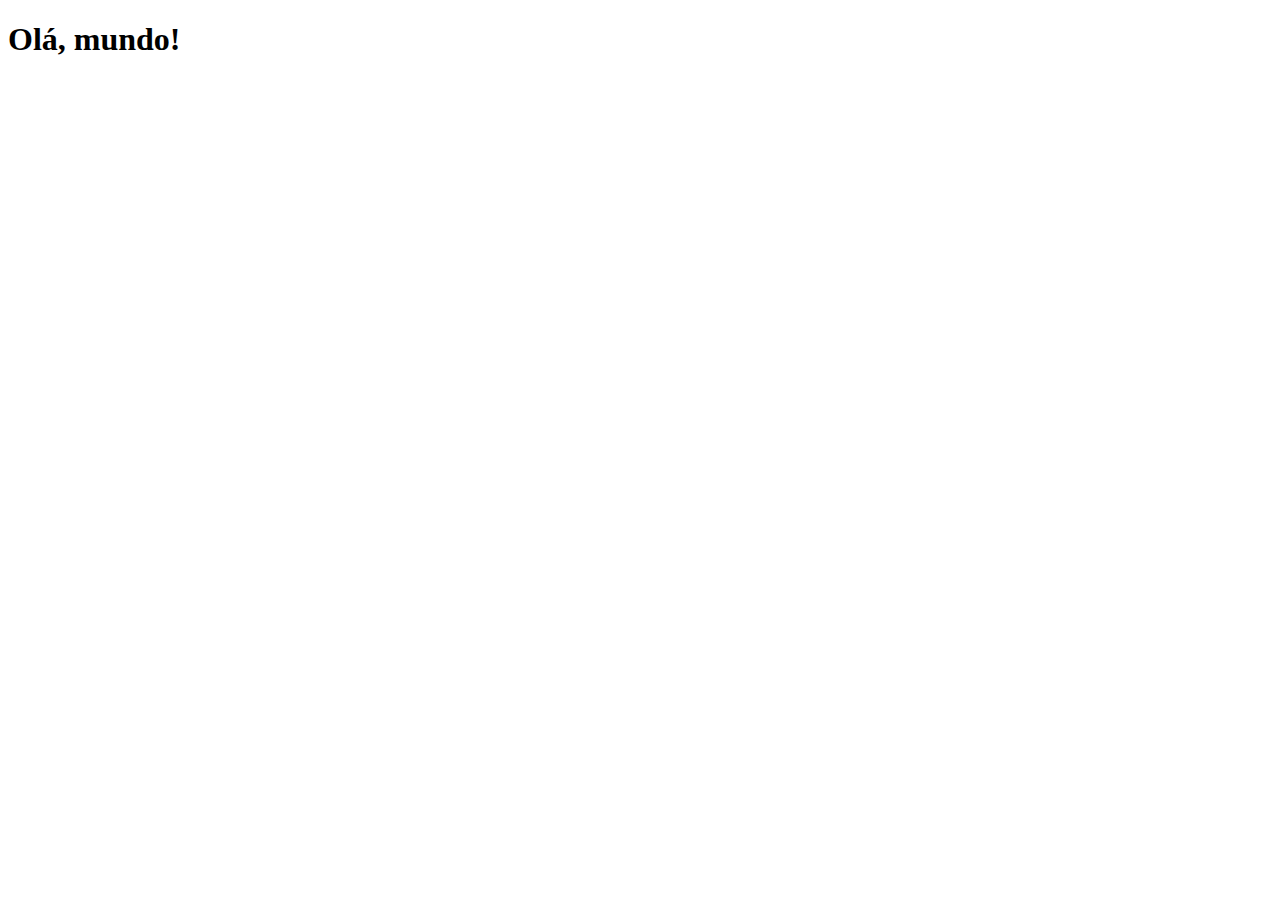
==== client/index.html @ b5ab143c "Init project" ====
<!DOCTYPE html>
<html lang="pt-br">
  <head>
    <meta charset="utf-8">
    <meta name="viewport" content="width=device-width, initial-scale=1, shrink-to-fit=no">

    <link rel="stylesheet" href="https://stackpath.bootstrapcdn.com/bootstrap/4.1.3/css/bootstrap.min.css" integrity="sha384-MCw98/SFnGE8fJT3GXwEOngsV7Zt27NXFoaoApmYm81iuXoPkFOJwJ8ERdknLPMO" crossorigin="anonymous">

    <title>Cadastro de Usuarios</title>
  </head>
  <body>
    <h1>Olá, mundo!</h1>

    

    <script src="https://code.jquery.com/jquery-3.3.1.slim.min.js" integrity="sha384-q8i/X+965DzO0rT7abK41JStQIAqVgRVzpbzo5smXKp4YfRvH+8abtTE1Pi6jizo" crossorigin="anonymous"></script>
    <script src="https://cdnjs.cloudflare.com/ajax/libs/popper.js/1.14.3/umd/popper.min.js" integrity="sha384-ZMP7rVo3mIykV+2+9J3UJ46jBk0WLaUAdn689aCwoqbBJiSnjAK/l8WvCWPIPm49" crossorigin="anonymous"></script>
    <script src="https://stackpath.bootstrapcdn.com/bootstrap/4.1.3/js/bootstrap.min.js" integrity="sha384-ChfqqxuZUCnJSK3+MXmPNIyE6ZbWh2IMqE241rYiqJxyMiZ6OW/JmZQ5stwEULTy" crossorigin="anonymous"></script>
  </body>
</html>
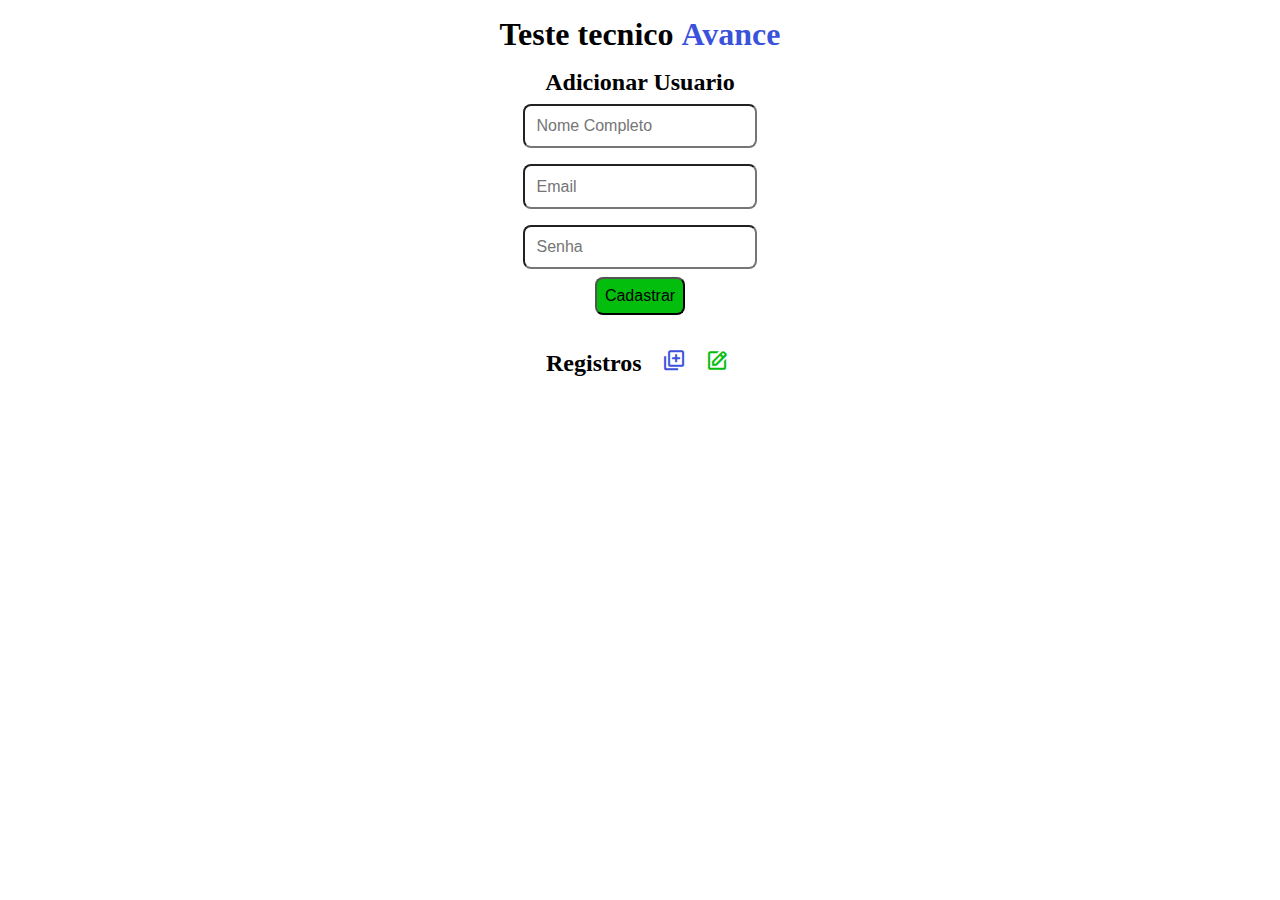
==== commit ef33c391: "the end" ====
--- a/client/index.html
+++ b/client/index.html
@@ -1,20 +1,51 @@
 <!DOCTYPE html>
 <html lang="pt-br">
-  <head>
-    <meta charset="utf-8">
-    <meta name="viewport" content="width=device-width, initial-scale=1, shrink-to-fit=no">
 
-    <link rel="stylesheet" href="https://stackpath.bootstrapcdn.com/bootstrap/4.1.3/css/bootstrap.min.css" integrity="sha384-MCw98/SFnGE8fJT3GXwEOngsV7Zt27NXFoaoApmYm81iuXoPkFOJwJ8ERdknLPMO" crossorigin="anonymous">
+<head>
+  <meta charset="utf-8">
+  <meta name="viewport" content="width=device-width, initial-scale=1, shrink-to-fit=no">
 
-    <title>Cadastro de Usuarios</title>
-  </head>
-  <body>
-    <h1>Olá, mundo!</h1>
+  <link rel="stylesheet" href="main.css">
+  <link href='https://unpkg.com/boxicons@2.1.4/css/boxicons.min.css' rel='stylesheet'>
 
-    
+  <script src="main.js"></script>
 
-    <script src="https://code.jquery.com/jquery-3.3.1.slim.min.js" integrity="sha384-q8i/X+965DzO0rT7abK41JStQIAqVgRVzpbzo5smXKp4YfRvH+8abtTE1Pi6jizo" crossorigin="anonymous"></script>
-    <script src="https://cdnjs.cloudflare.com/ajax/libs/popper.js/1.14.3/umd/popper.min.js" integrity="sha384-ZMP7rVo3mIykV+2+9J3UJ46jBk0WLaUAdn689aCwoqbBJiSnjAK/l8WvCWPIPm49" crossorigin="anonymous"></script>
-    <script src="https://stackpath.bootstrapcdn.com/bootstrap/4.1.3/js/bootstrap.min.js" integrity="sha384-ChfqqxuZUCnJSK3+MXmPNIyE6ZbWh2IMqE241rYiqJxyMiZ6OW/JmZQ5stwEULTy" crossorigin="anonymous"></script>
-  </body>
+  <title>CRUD com REST</title>
+
+</head>
+
+<body>
+  <div class="container">
+
+    <h1>Teste tecnico <strong>Avance</strong></h1>
+
+    <div class="container-add" id="container-add">
+      <h2>Adicionar Usuario</h2>
+      <input type="text" id="name" placeholder="Nome Completo" required>
+      <input type="text" id="email" placeholder="Email" required>
+      <input type="password" id="password" placeholder="Senha" required>
+      <button onclick="adicionarRegistro()">Cadastrar</button>
+    </div>
+
+    <div class="container-update" id="container-update">
+      <h2>Atualizar Cadastro</h2>
+      <input type="text" id="id" placeholder="ID" required>
+      <input type="text" id="newName" placeholder="Novo Nome" required>
+      <input type="text" id="newEmail" placeholder="Novo Email" required>
+      <input type="password" id="newPassword" placeholder="Nova Senha" required>
+      <button onclick="atualizarRegistro()">Atualizar</button>
+
+    </div>
+
+    <br />
+
+    <div class="container-registros">
+      <h2>Registros <button onclick="cadastrarAtivado()"><i class='bx bx-add-to-queue'></i></button><button onclick="editarAtivado()"><i class='bx bx-edit'></i></button></h2>
+      <ul id="registros"></ul>
+    </div>
+
+  </div>
+
+</body>
+
 </html>--- a/client/main.css
+++ b/client/main.css
@@ -0,0 +1,139 @@
+* {
+    margin: 0;
+    padding: 0;
+    box-sizing: border-box;
+}
+
+:root {
+    --background: #ffffff;
+    --color-main-one: #0d2bd4d3;
+    --color-main-two: #04be0e;
+    --color-main-tree: #afacacab;
+    --color-main-four: #bd0e0e;
+}
+
+.container {
+    display: flex;
+    flex-direction: column;
+    align-items: center;
+    background-color: var(--background);
+}
+
+.container h1 {
+    margin: 1rem;
+}
+
+.container strong {
+    color: var(--color-main-one);
+}
+
+#container-add {
+    display: grid;
+    justify-items: center;
+}
+
+.container-add input {
+    margin: .5rem;
+    padding: .7rem;
+    font-size: 1rem;
+    border-radius: .5rem;
+}
+
+.container-add button {
+    padding: .5rem;
+    font-size: 1rem;
+    background-color: var(--color-main-two);
+    border-radius: .5rem;
+    cursor: pointer;
+}
+
+.container-add button:hover {
+    background-color: var(--color-main-tree);
+}
+
+#container-update {
+    display: none;
+}
+
+.container-update input {
+    margin: .5rem;
+    padding: .7rem;
+    font-size: 1rem;
+    border-radius: .5rem;
+}
+
+.container-update button {
+    padding: .5rem;
+    font-size: 1rem;
+    background-color: var(--color-main-two);
+    border-radius: .5rem;
+    cursor: pointer;
+}
+
+.container-update button:hover {
+    background-color: var(--color-main-tree);
+}
+
+.container-registros {
+    font-weight: bold;
+}
+
+.container-registros h2 {
+    margin: 1rem;
+}
+
+.container-registros ul {
+    list-style: none;
+}
+
+.container-registros li {
+    display: flex;
+    justify-content: space-between;
+    align-items: center;
+    margin: 1rem;
+    padding: 1.5rem;
+    box-shadow: 1rem .5rem 1rem .5rem rgba(0, 0, 0, 0.6);
+    border-radius: .5rem;
+}
+
+.container-registros i {
+    font-size: 1.5rem;
+    cursor: pointer;
+}
+
+.container-registros button {
+    border: none;
+    background: none;
+}
+
+.bx-edit {
+    margin: 0 .3rem;
+    color: var(--color-main-two);
+}
+
+.bx-message-square-x {
+    margin: 0 .3rem;
+    color: var(--color-main-four);
+}
+
+.bx-add-to-queue {
+    margin: 0 .9rem;
+    color: var(--color-main-one);
+}
+
+@media (max-width: 950px) {
+    .container-registros li {
+        margin: .7rem;
+        padding: 1rem;
+        font-size: .8rem;
+    }
+
+    .container-registros i {
+        font-size: 1.2rem;
+    }
+
+    .container-registros h2 {
+        font-size: 1.4rem;
+    }
+
+}